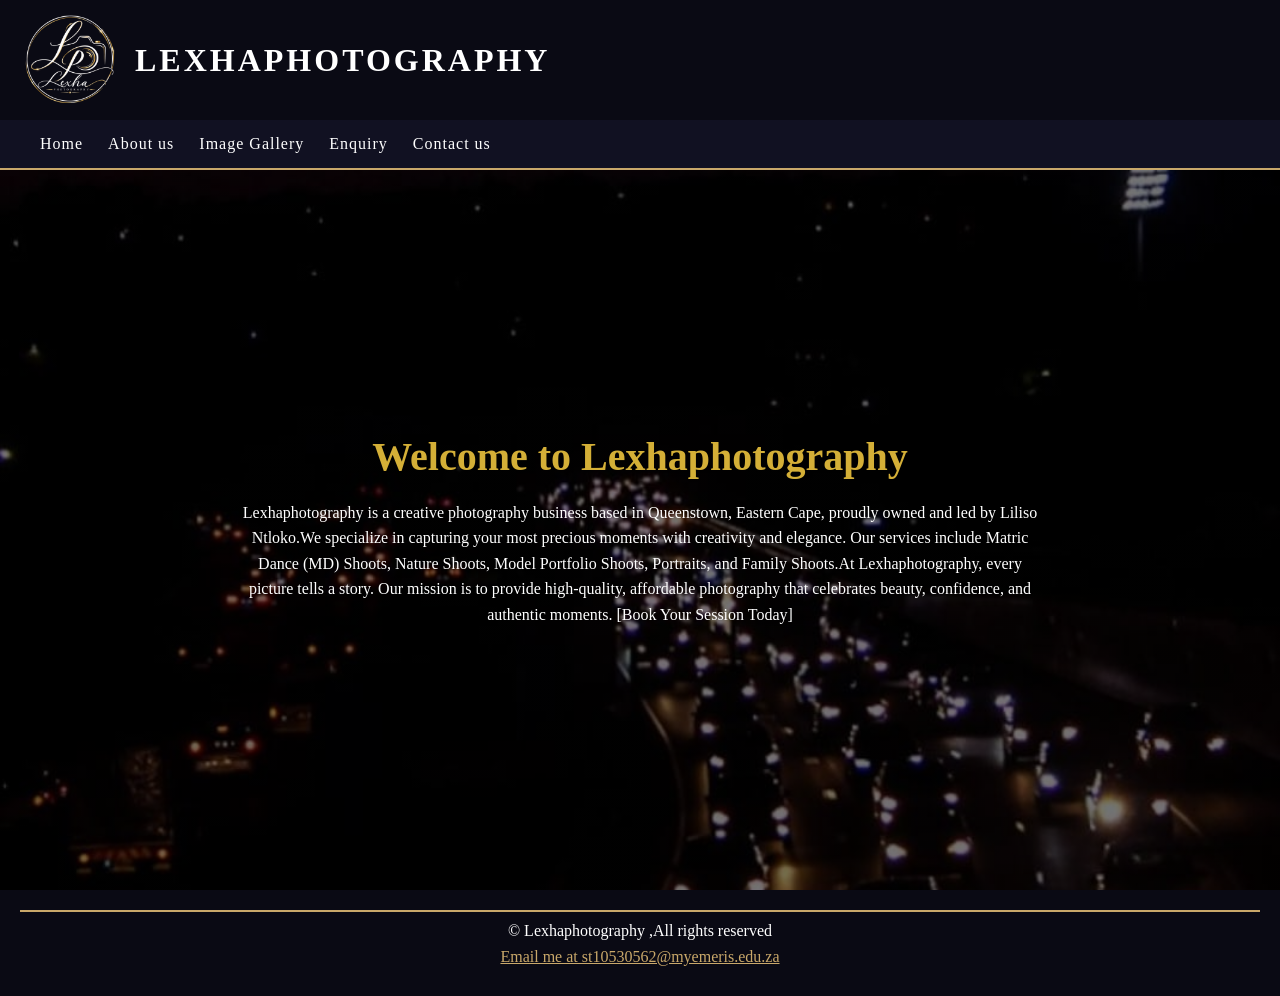
==== WEDE.POE.PART 2/index.html @ 29e3acb3 "Merged CSS style sheet" ====
<!DOCTYPE html>
<html lang="en">
<head>
    <meta charset="UTF-8">
    <meta name="viewport" content="width=device-width, initial-scale=1.0">
    <title>Home Page</title>
    <link rel="stylesheet" href="css/styles.css">
</head>
<body>
    <div class="top-section">
        <!--Header section with image and name-->
    <header class="header">
    <img
        src="lexhaphotography logo 2.png"
        alt="Lexhaphotography logo"
        width="100"
        height="100"
        />
    <h1 id="Title" >LEXHAPHOTOGRAPHY</h1>
    
    
    </header>


    <nav>
         <ul>
            <li><a href="index.html">Home</a></li>
            <li><a href="02-about-us-page.html">About us</a></li>
            <li><a href="03-image-gallery.html">Image Gallery</a></li>
            <li><a href="05-enquiry-page.html">Enquiry</a></li>
            <li><a href="04-Contact-page.html">Contact us</a></li>
        </ul>
     </nav>
     
     
    <hr id="HeaderLine">
    
    </div>
    <!--<p>Welcome to Lexhaphotography!</p>-->
<section class="hero">
    <h1 id="Welcome">Welcome to Lexhaphotography</h1>
    <p>Lexhaphotography is a creative photography business based in Queenstown, 
        Eastern Cape, proudly owned and led by Liliso Ntloko.We specialize in 
        capturing your most precious moments with creativity and elegance. Our
         services include Matric Dance (MD) Shoots, Nature Shoots, Model Portfolio 
         Shoots, Portraits, and Family Shoots.At Lexhaphotography, every picture 
         tells a story. Our mission is to provide high-quality, affordable
          photography that celebrates beauty, confidence, and authentic moments.
          [Book Your Session Today]</p>

          </section>
    
    <!--short summary of business operations-->
   


<div class="bottom-section">
    <hr id="footerLine">
    <footer class="footer">
    <p>
        &copy; Lexhaphotography ,All rights reserved
    </p>
    <a href="mailto:st10530562@myemeris.edu.za">Email me at st10530562@myemeris.edu.za</a>


 </footer>
 </div>
</body>
</html>
---- WEDE.POE.PART 2/css/styles.css ----
* {
  box-sizing: border-box;
  margin: 0;
  padding: 0;
}

html {
  font-family: "Times New Roman", Times, serif;
  color: #222;
  background: #f5f5f5;
}

body {
  min-width: 320px;
}

img {
  display: block;
  max-width: 100%;
  height: auto;
}

.top-section {
  background: #0a0a14;
  color: #fff;
}

.header {
  display: flex;
  align-items: center;
  gap: 15px;
  padding: 10px 20px;
}

.header img {
  width: 100px;
  height: 100px;
  object-fit: contain;
}

#Title {
  color: #fff;
  font-size: 2rem;
  letter-spacing: 3px;
}

nav ul {
  display: flex;
  flex-wrap: wrap;
  gap: 25px;
  list-style: none;
  padding: 15px 40px;
  background: #111122;
}

nav a {
  color: #fff;
  text-decoration: none;
  letter-spacing: 1px;
}

nav a:hover,
nav a:focus,
nav a.active {
  color: #c9a86a;
}

#HeaderLine,
#footerLine {
  border: 1px solid #c9a86a;
  margin: 0;
}

#Welcome {
  color: #d4af37;
  font-size: clamp(2rem, 5vw, 2.5rem);
}

.hero {
  display: flex;
  min-height: 80vh;
  flex-direction: column;
  align-items: center;
  justify-content: center;
  gap: 20px;
  padding: 30px 20px;
  background:
    linear-gradient(rgba(0, 0, 0, 0.55), rgba(0, 0, 0, 0.55)),
    url("../hero.jpg") center / cover no-repeat;
  color: #fff;
  text-align: center;
}

.hero p {
  max-width: 800px;
  line-height: 1.6;
}

body > h1,
body > h2,
body > p,
body > article,
body > .owner-profile,
body > .three-columns,
body > .gallery-categories {
  margin-right: auto;
  margin-left: auto;
  max-width: 1200px;
}

body > h1,
body > h2,
body > p,
body > article {
  margin-top: 20px;
  margin-bottom: 15px;
  padding-right: 20px;
  padding-left: 20px;
}

.owner-profile {
  display: flex;
  align-items: center;
  gap: 20px;
  padding: 20px;
}

.owner-profile > div:first-child {
  flex: 0 0 300px;
}

.owner-profile > div:first-child img {
  width: 300px;
  height: 350px;
  object-fit: cover;
}

.owner-profile > div:first-child p {
  margin-top: 8px;
}

#owner-info {
  max-width: 700px;
  line-height: 1.5;
}

#owner-info p {
  margin: 10px 0;
}

.three-columns {
  display: flex;
  gap: 30px;
  margin-top: 20px;
  margin-bottom: 20px;
  padding: 30px;
}

.column {
  flex: 1;
  padding: 0 20px;
  border-right: 2px solid #ccc;
}

.column:last-child {
  border-right: 0;
}

.column h2 {
  margin-bottom: 15px;
  color: #d4af37;
}

.column p,
.column ul {
  line-height: 1.5;
}

.column ul {
  padding-left: 20px;
}

.gallery-categories {
  display: flex;
  flex-wrap: wrap;
  justify-content: flex-start;
  gap: 30px;
  padding: 20px;
}

.gallery-category {
  flex: 1 1 300px;
  min-width: 0;
  padding-right: 30px;
  border-right: 3px solid #2b2b2b;
}

.gallery-category:last-child {
  padding-right: 0;
  border-right: 0;
}

.gallery-category h2 {
  margin-bottom: 12px;
}

.gallery-photos {
  display: grid;
  grid-template-columns: repeat(2, minmax(0, 150px));
  gap: 5px;
}

.gallery-photos figure {
  min-width: 0;
}

.gallery-photos img {
  width: 100%;
  aspect-ratio: 1;
  object-fit: cover;
}

.gallery-photos figcaption {
  margin-top: 4px;
  font-size: 0.85rem;
}

.enquiry-container {
  max-width: 750px;
  margin: 30px auto;
  padding: 30px 40px;
  border-radius: 12px;
  background: #fff;
  box-shadow: 0 10px 25px rgba(0, 0, 0, 0.1);
}

.enquiry-container h1 {
  margin-bottom: 12px;
  text-align: center;
}

.subtitle {
  margin-bottom: 25px;
  color: #666;
  text-align: center;
}

.enquiry-container table {
  width: 100%;
  border-collapse: collapse;
}

.enquiry-container td {
  padding: 8px;
  vertical-align: top;
}

.enquiry-container input,
.enquiry-container textarea {
  width: 100%;
  padding: 10px;
  border: 1px solid #ccc;
  border-radius: 6px;
  font: inherit;
}

.enquiry-container input:focus,
.enquiry-container textarea:focus {
  border-color: #c9a86a;
  outline: 2px solid rgba(201, 168, 106, 0.25);
}

.buttons button {
  width: auto;
  margin-right: 10px;
  padding: 10px 20px;
  border: 1px solid #c9a86a;
  background: #0a0a14;
  color: #fff;
  cursor: pointer;
}

.buttons button:hover,
.buttons button:focus {
  background: #c9a86a;
  color: #0a0a14;
}

.bottom-section {
  padding: 20px;
  background: #0a0a14;
  color: #fff;
  text-align: center;
}

footer {
  padding: 10px 20px;
}

.footer a,
footer a {
  color: #c9a86a;
}

footer p {
  margin-bottom: 8px;
}

@media (max-width: 768px) {
  .header {
    justify-content: center;
    text-align: center;
  }

  nav ul {
    justify-content: center;
    gap: 15px;
    padding: 12px 20px;
  }

  .owner-profile {
    align-items: flex-start;
  }

  .owner-profile > div:first-child {
    flex-basis: 240px;
  }

  .owner-profile > div:first-child img {
    width: 100%;
    height: auto;
  }

  .three-columns {
    flex-wrap: wrap;
  }

  .column {
    flex: 1 1 200px;
  }

  .enquiry-container {
    max-width: 95%;
    padding: 20px;
  }

  .enquiry-container table,
  .enquiry-container tbody,
  .enquiry-container tr,
  .enquiry-container td {
    display: block;
    width: 100%;
  }

  .enquiry-container td:first-child {
    padding-bottom: 0;
    font-weight: bold;
  }

  .enquiry-container td:last-child {
    padding-top: 5px;
  }
}

@media (max-width: 480px) {
  .header {
    flex-direction: column;
  }

  .header img {
    width: 70px;
    height: 70px;
  }

  #Title {
    font-size: 1.375rem;
    letter-spacing: 2px;
  }

  nav ul {
    flex-direction: column;
    align-items: center;
    gap: 10px;
  }

  .hero {
    min-height: 70vh;
  }

  .owner-profile {
    flex-direction: column;
  }

  .owner-profile > div:first-child {
    flex-basis: auto;
    width: min(100%, 300px);
  }

  .three-columns {
    flex-direction: column;
    gap: 20px;
    padding: 20px;
  }

  .column {
    padding: 0 0 20px;
    border-right: 0;
    border-bottom: 2px solid #ccc;
  }

  .column:last-child {
    border-bottom: 0;
  }

  .gallery-category {
    padding-right: 0;
    padding-bottom: 20px;
    border-right: 0;
    border-bottom: 2px solid #ccc;
  }

  .gallery-category:last-child {
    border-bottom: 0;
  }

  .gallery-photos {
    grid-template-columns: repeat(2, minmax(0, 1fr));
  }

  .enquiry-container {
    margin: 20px auto;
    padding: 20px 15px;
  }

  .enquiry-container h1 {
    font-size: 1.6rem;
  }

  .enquiry-container input,
  .enquiry-container textarea {
    font-size: 1rem;
  }

  .buttons {
    display: flex;
    flex-direction: column;
    gap: 10px;
  }

  .buttons button {
    width: 100%;
    margin-right: 0;
  }

  .bottom-section,
  footer {
    padding: 15px;
    font-size: 0.85rem;
  }
}
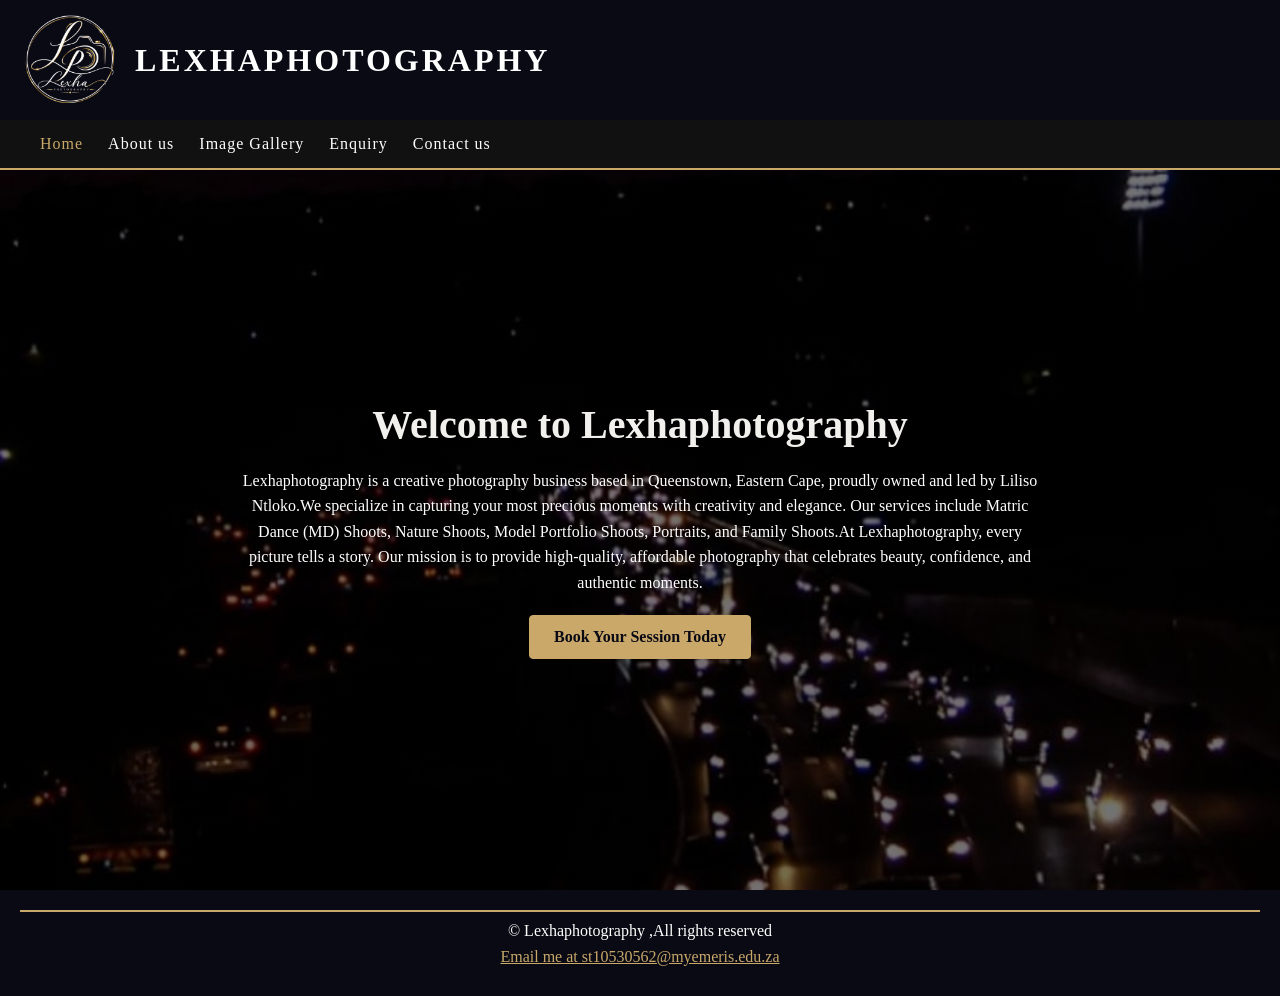
==== commit 47adc980: "Added: Respoonsive hamburger menu" ====
--- a/WEDE.POE.PART 2/index.html
+++ b/WEDE.POE.PART 2/index.html
@@ -17,14 +17,15 @@
         height="100"
         />
     <h1 id="Title" >LEXHAPHOTOGRAPHY</h1>
-    
-    
     </header>
 
+    <button id="menuBtn" type="button" aria-controls="mainNav" aria-expanded="false">
+        <span aria-hidden="true">☰</span> Menu
+    </button>
 
-    <nav>
+    <nav id="mainNav" aria-label="Main navigation">
          <ul>
-            <li><a href="index.html">Home</a></li>
+            <li><a href="index.html" class="active" aria-current="page">Home</a></li>
             <li><a href="02-about-us-page.html">About us</a></li>
             <li><a href="03-image-gallery.html">Image Gallery</a></li>
             <li><a href="05-enquiry-page.html">Enquiry</a></li>
@@ -32,12 +33,13 @@
         </ul>
      </nav>
      
-     
     <hr id="HeaderLine">
     
     </div>
     <!--<p>Welcome to Lexhaphotography!</p>-->
-<section class="hero">
+
+<main>
+<section class="hero fade-in">
     <h1 id="Welcome">Welcome to Lexhaphotography</h1>
     <p>Lexhaphotography is a creative photography business based in Queenstown, 
         Eastern Cape, proudly owned and led by Liliso Ntloko.We specialize in 
@@ -46,14 +48,13 @@
          Shoots, Portraits, and Family Shoots.At Lexhaphotography, every picture 
          tells a story. Our mission is to provide high-quality, affordable
           photography that celebrates beauty, confidence, and authentic moments.
-          [Book Your Session Today]</p>
+    </p>
+    <a class="cta-link" href="05-enquiry-page.html">Book Your Session Today</a>
 
           </section>
-    
+          </main>
     <!--short summary of business operations-->
    
-
-
 <div class="bottom-section">
     <hr id="footerLine">
     <footer class="footer">
@@ -61,9 +62,9 @@
         &copy; Lexhaphotography ,All rights reserved
     </p>
     <a href="mailto:st10530562@myemeris.edu.za">Email me at st10530562@myemeris.edu.za</a>
-
-
  </footer>
  </div>
+
+ <script src="images/Script.js" defer></script>
 </body>
 </html>
--- a/WEDE.POE.PART 2/css/styles.css
+++ b/WEDE.POE.PART 2/css/styles.css
@@ -42,6 +42,18 @@
   color: #fff;
   font-size: 2rem;
   letter-spacing: 3px;
+}
+
+#menuBtn {
+  display: none;
+  background: #c9a86a;
+  color: #0a0a14;
+  border: none;
+  padding: 10px 15px;
+  font-size: 18px;
+  cursor: pointer;
+  margin: 10px 20px;
+  font-family: inherit;
 }
 
 nav ul {
@@ -50,7 +62,7 @@
   gap: 25px;
   list-style: none;
   padding: 15px 40px;
-  background: #111122;
+  background: #111111;
 }
 
 nav a {
@@ -72,7 +84,7 @@
 }
 
 #Welcome {
-  color: #d4af37;
+  color: #f1f0ec;
   font-size: clamp(2rem, 5vw, 2.5rem);
 }
 
@@ -91,27 +103,61 @@
   text-align: center;
 }
 
+html.js .fade-in {
+  opacity: 0;
+  transform: translateY(20px);
+  transition: opacity 0.8s ease, transform 0.8s ease;
+}
+html.js .fade-in.visible {
+  opacity: 1;
+  transform: translateY(0);
+}
+
+@media (prefers-reduced-motion: reduce) {
+  html.js .fade-in {
+    transition: none;
+    transform: none;
+  }
+}
+
 .hero p {
   max-width: 800px;
   line-height: 1.6;
 }
 
-body > h1,
-body > h2,
-body > p,
-body > article,
-body > .owner-profile,
-body > .three-columns,
-body > .gallery-categories {
+.cta-link {
+  display: inline-block;
+  padding: 12px 24px;
+  border: 1px solid #c9a86a;
+  border-radius: 4px;
+  background: #c9a86a;
+  color: #0a0a14;
+  font-weight: bold;
+  text-decoration: none;
+}
+
+.cta-link:hover,
+.cta-link:focus-visible {
+  background: transparent;
+  color: #fff;
+}
+
+main > h1,
+main > h2,
+main > p,
+main > article,
+main > .owner-profile,
+main > .three-columns,
+main > .gallery-categories {
   margin-right: auto;
   margin-left: auto;
   max-width: 1200px;
 }
 
-body > h1,
-body > h2,
-body > p,
-body > article {
+main > h1,
+main > h2,
+main > p,
+main > article {
   margin-top: 20px;
   margin-bottom: 15px;
   padding-right: 20px;
@@ -234,6 +280,14 @@
   box-shadow: 0 10px 25px rgba(0, 0, 0, 0.1);
 }
 
+.contact-container {
+  max-width: 800px;
+  margin: 30px auto;
+  padding: 0 20px;
+  line-height: 1.6;
+  text-align: center;
+}
+
 .enquiry-container h1 {
   margin-bottom: 12px;
   text-align: center;
@@ -312,6 +366,18 @@
     text-align: center;
   }
 
+  html.js #menuBtn {
+    display: block;
+  }
+
+  html.js #mainNav {
+    display: none;
+  }
+
+  html.js #mainNav.show {
+    display: block;
+  }
+
   nav ul {
     justify-content: center;
     gap: 15px;
@@ -457,4 +523,4 @@
     padding: 15px;
     font-size: 0.85rem;
   }
-}
+}
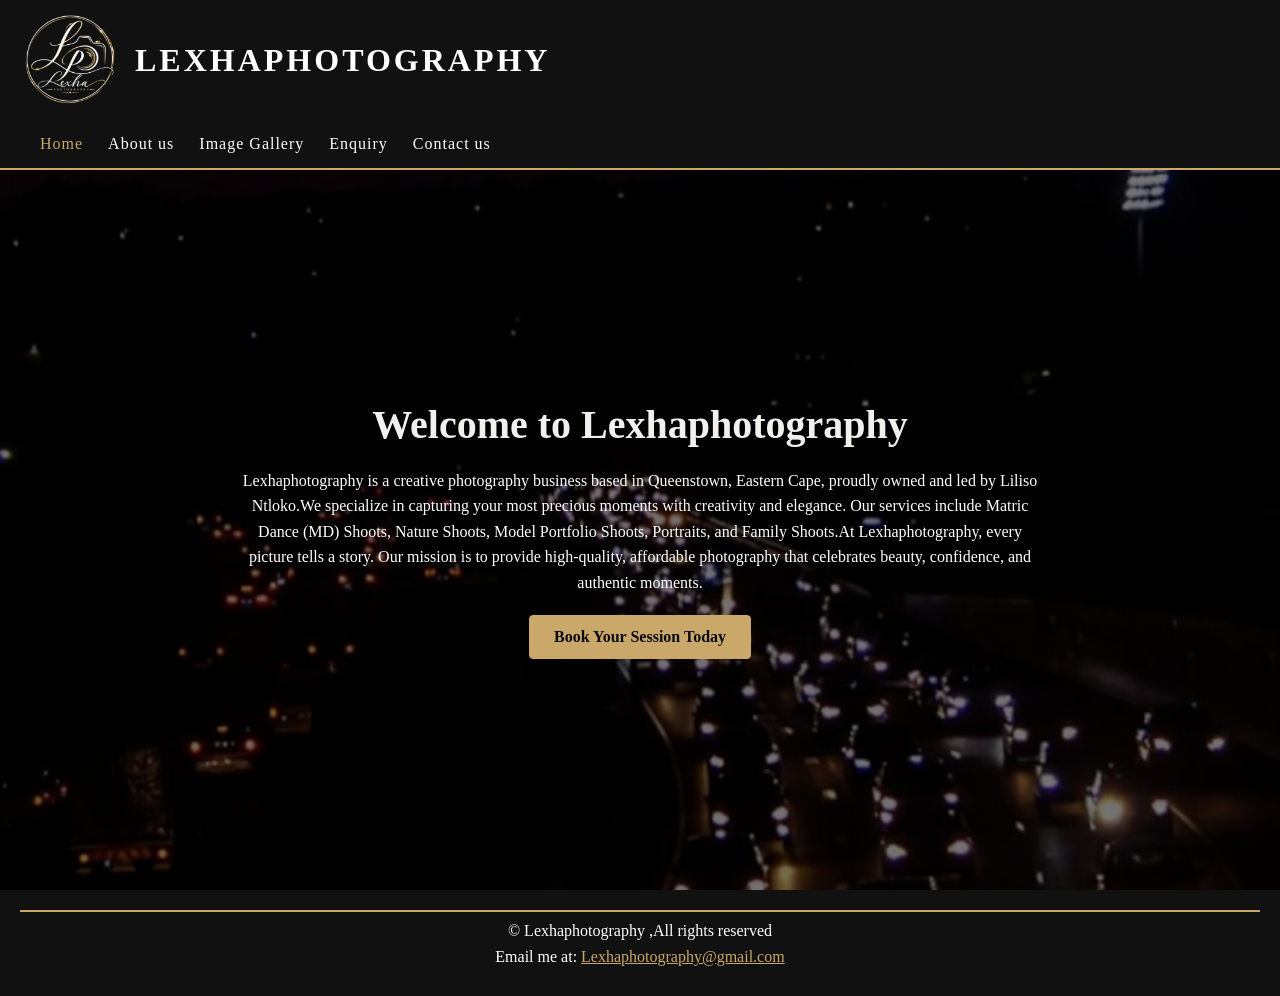
==== commit cd0d9c88: "Updated: Footer email addresss" ====
--- a/WEDE.POE.PART 2/index.html
+++ b/WEDE.POE.PART 2/index.html
@@ -61,8 +61,8 @@
     <p>
         &copy; Lexhaphotography ,All rights reserved
     </p>
-    <a href="mailto:st10530562@myemeris.edu.za">Email me at st10530562@myemeris.edu.za</a>
- </footer>
+     Email me at: <a href="mailto:Lexhaphotography@gmail.com">Lexhaphotography@gmail.com</a>
+        </footer>
  </div>
 
  <script src="images/Script.js" defer></script>
--- a/WEDE.POE.PART 2/css/styles.css
+++ b/WEDE.POE.PART 2/css/styles.css
@@ -7,7 +7,7 @@
 html {
   font-family: "Times New Roman", Times, serif;
   color: #222;
-  background: #f5f5f5;
+  background: #f5e8e8;
 }
 
 body {
@@ -21,7 +21,7 @@
 }
 
 .top-section {
-  background: #0a0a14;
+  background: #111111;
   color: #fff;
 }
 
@@ -227,122 +227,462 @@
 }
 
 .gallery-categories {
+  display: grid;
+  grid-template-columns: repeat(3, minmax(0, 1fr));
+  align-items: start;
+  max-width: 1280px;
+  width: calc(100% - 48px);
+  margin: 24px auto 60px;
+  padding: 18px 20px;
+  border-top: 3px solid #c9a86a;
+  border-radius: 7px;
+  background: #111111;
+  box-shadow: 0 10px 24px rgba(10, 10, 20, 0.13);
+}
+
+#Gallery {
+  margin-top: 40px;
+  color: #0a0a14;
+  font-size: clamp(2.2rem, 5vw, 3rem);
+  text-align: center;
+}
+
+#Gallery + p {
+  margin-top: 10px;
+  color: #5d5851;
+  text-align: center;
+}
+
+.gallery-category {
+  min-width: 0;
+  padding: 18px;
+  border-right: 1px solid #c9a86a;
+}
+
+.gallery-category:last-child {
+  border-right: 0;
+}
+
+.gallery-category h2 {
+  margin-bottom: 18px;
+  color: #e2c47e;
+  font-size: 1.3rem;
+}
+
+.gallery-photos {
+  display: grid;
+  grid-template-columns: repeat(2, minmax(0, 1fr));
+  gap: 10px;
+}
+
+.gallery-photos figure {
+  min-width: 0;
+  overflow: hidden;
+  border-radius: 4px;
+  background: #0a0a14;
+}
+
+.gallery-photos img {
+  width: 100%;
+  aspect-ratio: 4 / 5;
+  object-fit: cover;
+  transition: transform 0.35s ease, filter 0.35s ease;
+}
+
+.gallery-image-button {
+  display: block;
+  width: 100%;
+  overflow: hidden;
+  border: 0;
+  background: transparent;
+  cursor: zoom-in;
+}
+
+.gallery-image-button:hover img {
+  transform: scale(1.05);
+  filter: brightness(1.08);
+}
+
+.gallery-image-button:focus-visible {
+  outline: 3px solid #e2c47e;
+  outline-offset: -3px;
+}
+
+.gallery-photos figcaption {
+  padding: 8px 10px;
+  color: #d7d2c8;
+  font-size: 0.8rem;
+}
+
+.gallery-lightbox {
+  position: fixed;
+  width: min(92vw, 1050px);
+  max-width: none;
+  max-height: 92vh;
+  margin: auto;
+  padding: 52px 72px 24px;
+  overflow: visible;
+  border: 1px solid rgba(226, 196, 126, 0.65);
+  border-radius: 8px;
+  background: #0a0a14;
+  color: #fff;
+  box-shadow: 0 20px 70px rgba(0, 0, 0, 0.55);
+}
+
+.gallery-lightbox::backdrop {
+  background: rgba(0, 0, 0, 0.84);
+  backdrop-filter: blur(3px);
+}
+
+.gallery-lightbox-image {
+  display: block;
+  width: 100%;
+  max-height: 72vh;
+  object-fit: contain;
+}
+
+.gallery-lightbox-caption {
+  margin-top: 12px;
+  color: #e2c47e;
+  text-align: center;
+}
+
+.gallery-lightbox button {
+  position: absolute;
+  display: grid;
+  width: 42px;
+  height: 42px;
+  place-items: center;
+  border: 1px solid #c9a86a;
+  border-radius: 50%;
+  background: #111111;
+  color: #fff;
+  font: inherit;
+  font-size: 1.5rem;
+  cursor: pointer;
+}
+
+.gallery-lightbox button:hover,
+.gallery-lightbox button:focus-visible {
+  background: #c9a86a;
+  color: #0a0a14;
+}
+
+.gallery-lightbox-close {
+  top: 10px;
+  right: 10px;
+}
+
+.gallery-lightbox-previous {
+  top: 50%;
+  left: 12px;
+  transform: translateY(-50%);
+}
+
+.gallery-lightbox-next {
+  top: 50%;
+  right: 12px;
+  transform: translateY(-50%);
+}
+
+@media (prefers-reduced-motion: reduce) {
+  .gallery-photos img {
+    transition: none;
+  }
+}
+
+.enquiry-container {
+  width: 100%;
+  max-width: none;
+  min-width: 0;
+  margin: 0;
+  padding: 48px clamp(24px, 4vw, 54px);
+  background: #181717;
+}
+
+.enquiry-layout {
+  display: grid;
+  grid-template-columns: minmax(0, 0.82fr) minmax(0, 1.18fr);
+  max-width: 1100px;
+  margin: 52px auto;
+  overflow: hidden;
+  border-radius: 10px;
+  background: #fffdfa;
+  box-shadow: 0 18px 44px rgba(10, 10, 20, 0.2);
+}
+
+.enquiry-story {
+  position: relative;
+  display: flex;
+  min-height: 760px;
+  align-items: flex-end;
+  overflow: hidden;
+  padding: 38px;
+  background: #0a0a14;
+  color: #fff;
+}
+
+.enquiry-story::after {
+  position: absolute;
+  inset: 0;
+  background: linear-gradient(180deg, rgba(10, 10, 20, 0.04) 20%, rgba(10, 10, 20, 0.9) 100%);
+  content: "";
+}
+
+.enquiry-story img {
+  position: absolute;
+  inset: 0;
+  width: 100%;
+  height: 100%;
+  object-fit: cover;
+  object-position: center 25%;
+  transition: transform 0.7s ease;
+}
+
+.enquiry-layout:hover .enquiry-story img {
+  transform: scale(1.025);
+}
+
+.enquiry-story-copy {
+  position: relative;
+  z-index: 1;
+}
+
+.enquiry-story-label {
+  margin-bottom: 16px;
+  color: #e6c982;
+  font-size: 0.72rem;
+  font-weight: bold;
+  letter-spacing: 2px;
+}
+
+.enquiry-story-title {
+  max-width: 360px;
+  margin-bottom: 12px;
+  font-size: clamp(2.2rem, 4vw, 3.5rem);
+  font-weight: normal;
+  line-height: 1.05;
+}
+
+.enquiry-story-copy > p:not(.enquiry-story-label) {
+  margin-bottom: 28px;
+  color: #f1f0ec;
+  font-size: 1.1rem;
+}
+
+.enquiry-story-copy span {
+  color: #e6c982;
+  font-size: 0.72rem;
+  letter-spacing: 1px;
+}
+
+@media (prefers-reduced-motion: reduce) {
+  .enquiry-story img {
+    transition: none;
+  }
+}
+
+.contact-container {
+  max-width: 1100px;
+  margin: 0 auto;
+  padding: 64px 24px 76px;
+  line-height: 1.65;
+}
+
+.contact-intro {
+  max-width: 650px;
+  margin: 0 auto 38px;
+  text-align: center;
+}
+
+.contact-eyebrow {
+  margin-bottom: 8px;
+  color: #9a773c;
+  font-size: 0.8rem;
+  font-weight: bold;
+  letter-spacing: 3px;
+}
+
+.contact-intro h1 {
+  margin-bottom: 12px;
+  color: #0a0a14;
+  font-size: clamp(2rem, 5vw, 3rem);
+}
+/* Contact Intro Paragraph Styles */
+.contact-intro > p:last-child {
+  color: #626262;
+  font-size: 1.1rem;
+}
+
+/* Contact Grid Styles */
+.contact-grid {
+  display: grid;
+  grid-template-columns: repeat(2, minmax(0, 1fr));
+  gap: 20px;
+}
+/* Contact Card Styles */
+.contact-card {
+  min-width: 0;
+  padding: 25px 28px;
+  border-top: 3px solid #c9a86a;
+  border-radius: 6px;
+  background: #1a1919;
+  box-shadow: 0 8px 22px rgba(10, 10, 20, 0.08);
+}
+
+.contact-card h2 {
+  margin-bottom: 14px;
+  color: #fff;
+  font-size: 1.25rem;
+}
+
+/* Contact Card Paragraph Styles */
+.contact-card p {
+  margin: 9px 0;
+  color: #e4e1dc;
+  overflow-wrap: anywhere;
+}
+
+.contact-card p strong {
+  display: block;
+  margin-bottom: 2px;
+  color: #c9a86a;
+  font-size: 0.78rem;
+  letter-spacing: 0.8px;
+  text-transform: uppercase;
+}
+
+.contact-card a {
+  color: #d7b875;
+  font-weight: bold;
+  text-decoration-thickness: 1px;
+  text-underline-offset: 3px;
+  overflow-wrap: anywhere;
+}
+
+.contact-card a:hover,
+.contact-card a:focus-visible {
+  color: #fff;
+}
+
+.enquiry-container h1 {
+  margin-bottom: 10px;
+  color: #f5f5f5;
+  font-size: clamp(2rem, 5vw, 2.6rem);
+  text-align: center;
+}
+
+.enquiry-eyebrow {
+  margin-bottom: 8px;
+  color: #c9a86a;
+  font-size: 0.8rem;
+  font-weight: bold;
+  letter-spacing: 3px;
+  text-align: center;
+}
+
+.subtitle {
+  margin-bottom: 30px;
+  color: #65615b;
+  text-align: center;
+}
+
+.enquiry-form-grid {
+  display: grid;
+  grid-template-columns: repeat(2, minmax(0, 1fr));
+  gap: 18px 20px;
+}
+
+.enquiry-field {
+  display: flex;
+  min-width: 0;
+  flex-direction: column;
+  gap: 7px;
+}
+
+.enquiry-field-full {
+  grid-column: 1 / -1;
+}
+
+.enquiry-field label {
+  color: #f7f7f7;
+  font-weight: bold;
+}
+
+.enquiry-field input,
+.enquiry-field textarea {
+  width: 100%;
+  min-height: 46px;
+  padding: 11px 12px;
+  border: 1px solid #777;
+  border-radius: 5px;
+  background: #fff;
+  color: #222;
+  font: inherit;
+}
+
+.enquiry-field textarea {
+  min-height: 130px;
+  resize: vertical;
+}
+
+.enquiry-field input:focus,
+.enquiry-field textarea:focus {
+  border-color: #c9a86a;
+  outline: 3px solid rgba(201, 168, 106, 0.3);
+}
+
+.enquiry-field small {
+  color: #6f6a61;
+  font-size: 0.85rem;
+}
+
+.buttons {
   display: flex;
   flex-wrap: wrap;
-  justify-content: flex-start;
-  gap: 30px;
-  padding: 20px;
-}
-
-.gallery-category {
-  flex: 1 1 300px;
-  min-width: 0;
-  padding-right: 30px;
-  border-right: 3px solid #2b2b2b;
-}
-
-.gallery-category:last-child {
-  padding-right: 0;
-  border-right: 0;
-}
-
-.gallery-category h2 {
-  margin-bottom: 12px;
-}
-
-.gallery-photos {
-  display: grid;
-  grid-template-columns: repeat(2, minmax(0, 150px));
-  gap: 5px;
-}
-
-.gallery-photos figure {
-  min-width: 0;
-}
-
-.gallery-photos img {
-  width: 100%;
-  aspect-ratio: 1;
-  object-fit: cover;
-}
-
-.gallery-photos figcaption {
-  margin-top: 4px;
-  font-size: 0.85rem;
-}
-
-.enquiry-container {
-  max-width: 750px;
-  margin: 30px auto;
-  padding: 30px 40px;
-  border-radius: 12px;
-  background: #fff;
-  box-shadow: 0 10px 25px rgba(0, 0, 0, 0.1);
-}
-
-.contact-container {
-  max-width: 800px;
-  margin: 30px auto;
-  padding: 0 20px;
-  line-height: 1.6;
-  text-align: center;
-}
-
-.enquiry-container h1 {
-  margin-bottom: 12px;
-  text-align: center;
-}
-
-.subtitle {
-  margin-bottom: 25px;
-  color: #666;
-  text-align: center;
-}
-
-.enquiry-container table {
-  width: 100%;
-  border-collapse: collapse;
-}
-
-.enquiry-container td {
-  padding: 8px;
-  vertical-align: top;
-}
-
-.enquiry-container input,
-.enquiry-container textarea {
-  width: 100%;
-  padding: 10px;
-  border: 1px solid #ccc;
-  border-radius: 6px;
-  font: inherit;
-}
-
-.enquiry-container input:focus,
-.enquiry-container textarea:focus {
-  border-color: #c9a86a;
-  outline: 2px solid rgba(201, 168, 106, 0.25);
+  gap: 12px;
+  margin-top: 24px;
 }
 
 .buttons button {
   width: auto;
-  margin-right: 10px;
-  padding: 10px 20px;
+  padding: 12px 22px;
   border: 1px solid #c9a86a;
-  background: #0a0a14;
-  color: #fff;
-  cursor: pointer;
-}
-
-.buttons button:hover,
-.buttons button:focus {
+  border-radius: 4px;
   background: #c9a86a;
   color: #0a0a14;
+  font: inherit;
+  font-weight: bold;
+  cursor: pointer;
+  transition: background-color 0.2s ease, color 0.2s ease;
+}
+
+.buttons button:hover,
+.buttons button:focus-visible {
+  background: #fff;
+  color: #0a0a14;
+}
+
+.buttons button[type="reset"] {
+  background: transparent;
+  color: #ececec;
+}
+
+.buttons button[type="reset"]:hover,
+.buttons button[type="reset"]:focus-visible {
+  background: #fff;
+  color: #0a0a14;
+}
+
+@media (prefers-reduced-motion: reduce) {
+  .buttons button {
+    transition: none;
+  }
 }
 
 .bottom-section {
   padding: 20px;
-  background: #0a0a14;
+  background: #111111;
   color: #fff;
   text-align: center;
 }
@@ -405,26 +745,45 @@
     flex: 1 1 200px;
   }
 
-  .enquiry-container {
+  .gallery-photos {
+    grid-template-columns: repeat(2, minmax(0, 1fr));
+  }
+
+  .gallery-categories {
+    grid-template-columns: repeat(2, minmax(0, 1fr));
+  }
+
+  .gallery-category {
+    border-bottom: 1px solid #c9a86a;
+  }
+
+  .gallery-category:nth-child(2) {
+    border-right: 0;
+  }
+
+  .gallery-category:last-child {
+    border-bottom: 0;
+  }
+
+  .enquiry-layout {
     max-width: 95%;
-    padding: 20px;
-  }
-
-  .enquiry-container table,
-  .enquiry-container tbody,
-  .enquiry-container tr,
-  .enquiry-container td {
-    display: block;
-    width: 100%;
-  }
-
-  .enquiry-container td:first-child {
-    padding-bottom: 0;
-    font-weight: bold;
-  }
-
-  .enquiry-container td:last-child {
-    padding-top: 5px;
+    grid-template-columns: 1fr;
+  }
+
+  .enquiry-story {
+    min-height: 390px;
+  }
+
+  .contact-container {
+    padding: 48px 20px 56px;
+  }
+
+  .contact-grid {
+    grid-template-columns: 1fr;
+  }
+
+  .enquiry-form-grid {
+    grid-template-columns: 1fr;
   }
 }
 
@@ -479,14 +838,33 @@
   }
 
   .gallery-category {
-    padding-right: 0;
-    padding-bottom: 20px;
+    padding: 20px 12px;
     border-right: 0;
-    border-bottom: 2px solid #ccc;
-  }
-
-  .gallery-category:last-child {
-    border-bottom: 0;
+    border-bottom: 1px solid #c9a86a;
+  }
+
+  .gallery-categories {
+    width: calc(100% - 32px);
+    grid-template-columns: 1fr;
+    padding: 12px 20px;
+  }
+
+  .gallery-lightbox {
+    width: 96vw;
+    padding: 48px 46px 18px;
+  }
+
+  .gallery-lightbox button {
+    width: 36px;
+    height: 36px;
+  }
+
+  .gallery-lightbox-previous {
+    left: 5px;
+  }
+
+  .gallery-lightbox-next {
+    right: 5px;
   }
 
   .gallery-photos {
@@ -494,16 +872,41 @@
   }
 
   .enquiry-container {
+  
+    padding: 30px 22px;
+  }
+
+  .enquiry-layout {
     margin: 20px auto;
-    padding: 20px 15px;
+  }
+
+  .enquiry-story {
+    min-height: 300px;
+    padding: 25px;
+  }
+
+  .enquiry-story-title {
+    font-size: 2.2rem;
+  }
+
+  .contact-container {
+    padding: 38px 16px 46px;
+  }
+
+  .contact-intro {
+    margin-bottom: 28px;
+  }
+
+  .contact-card {
+    padding: 22px;
   }
 
   .enquiry-container h1 {
     font-size: 1.6rem;
   }
 
-  .enquiry-container input,
-  .enquiry-container textarea {
+  .enquiry-field input,
+  .enquiry-field textarea {
     font-size: 1rem;
   }
 
